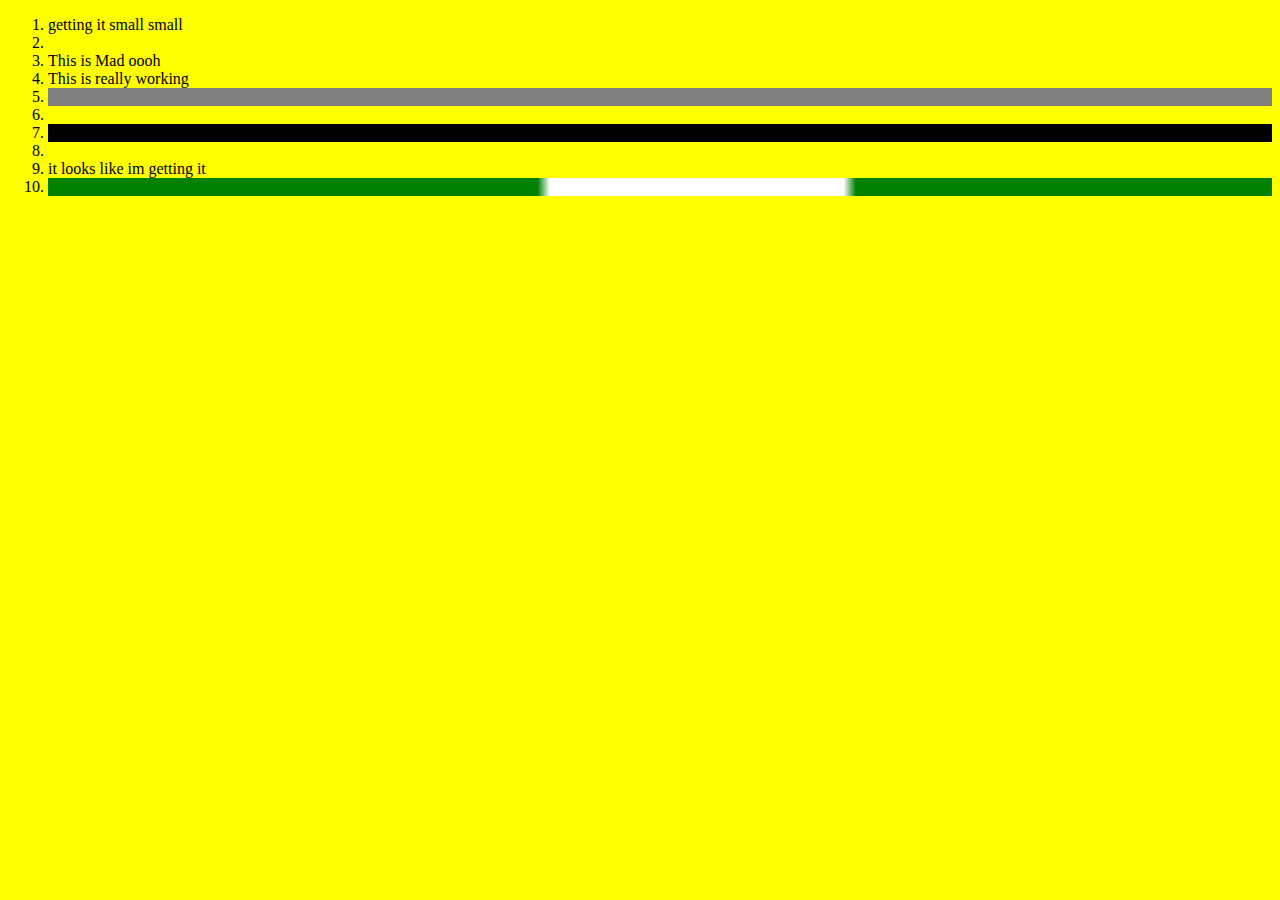
==== classwork/classwork.html @ 4e770016 "style: DOM manipulation classwork" ====
<!DOCTYPE html>
<html lang="en">
<head>
    <meta charset="UTF-8">
    <meta name="viewport" content="width=device-width, initial-scale=1.0">
    <title>DOM Manipulation</title>
</head>
<body>
    <ol>
        <li></li>
        <li class="orange"></li>
        <li id="mad"></li>
        <li class="orange"></li>
        <li class="orange"></li>
        <li></li>
        <li class="orange"></li>
        <li class="orange"></li>
        <li></li>
        <li></li>
    </ol>

</body>
<script src="./classwork.js"></script> 
</html>
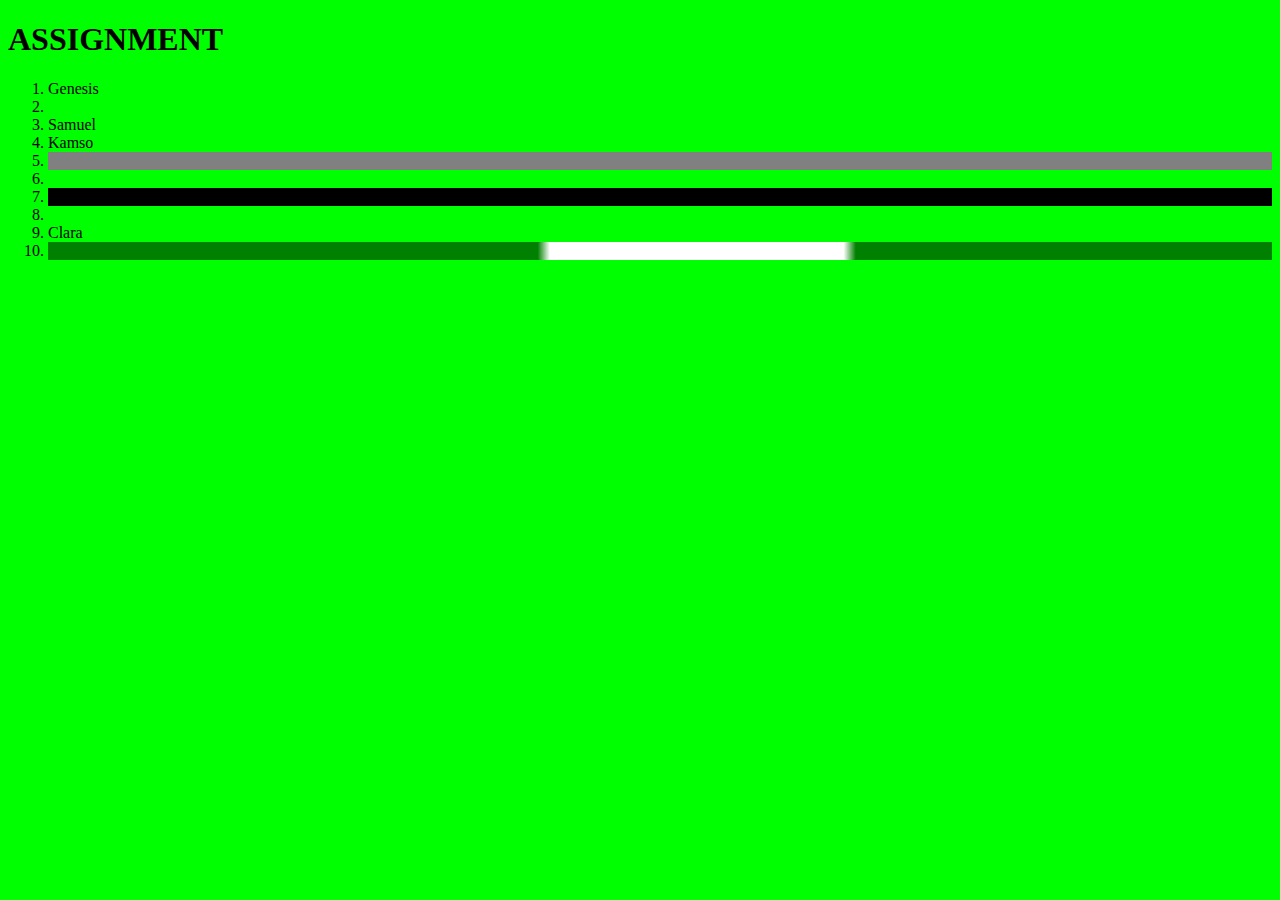
==== commit e96e12ff: "style: classwork DOM Manipulation" ====
--- a/classwork/classwork.html
+++ b/classwork/classwork.html
@@ -1,11 +1,13 @@
 <!DOCTYPE html>
 <html lang="en">
 <head>
+    <link rel="shortcut icon" href="../favicon.ico" type="image/x-icon">
     <meta charset="UTF-8">
     <meta name="viewport" content="width=device-width, initial-scale=1.0">
     <title>DOM Manipulation</title>
 </head>
 <body>
+    <h1>ASSIGNMENT</h1>
     <ol>
         <li></li>
         <li class="orange"></li>
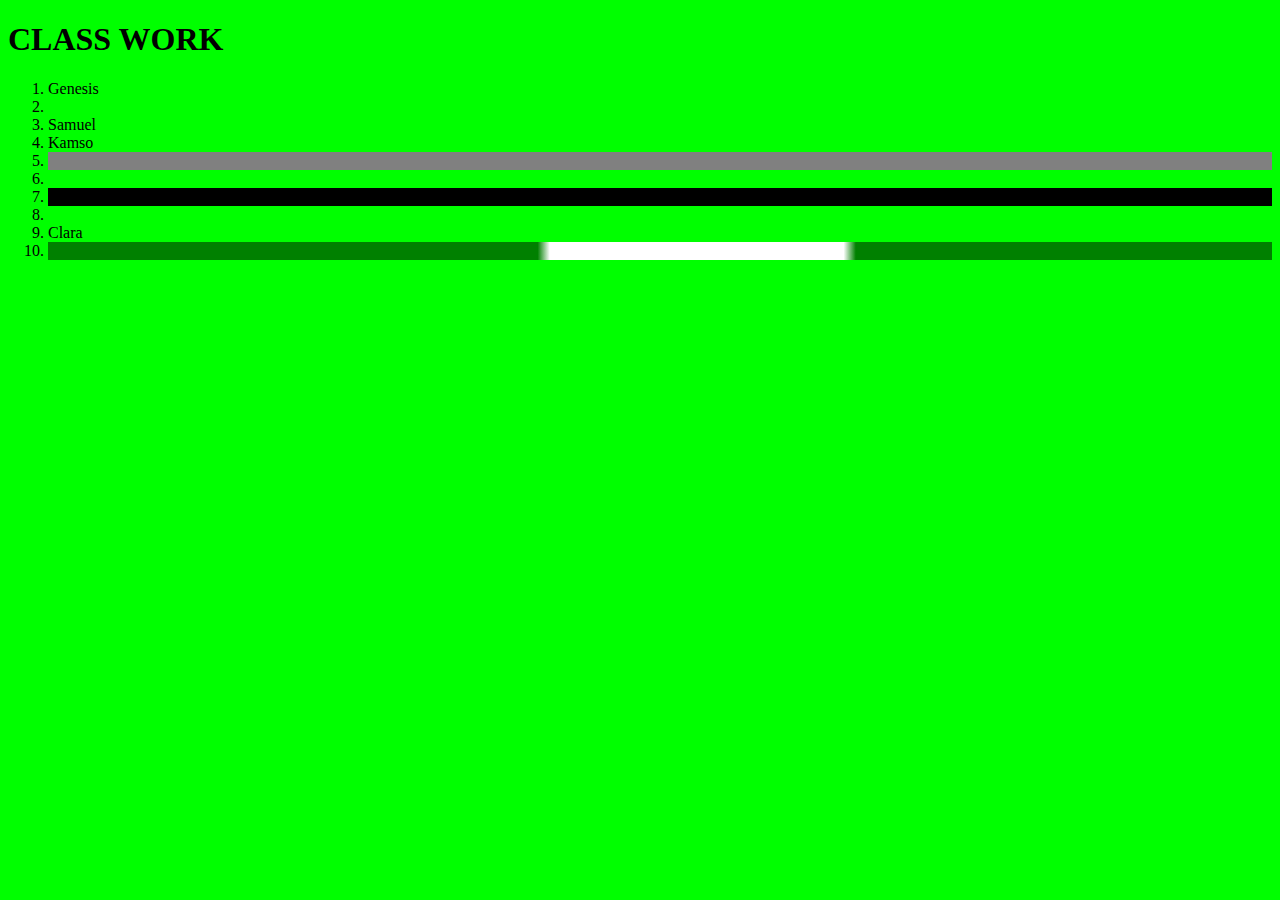
==== commit 0247bd27: "make changes to the H1 element" ====
--- a/classwork/classwork.html
+++ b/classwork/classwork.html
@@ -7,7 +7,7 @@
     <title>DOM Manipulation</title>
 </head>
 <body>
-    <h1>ASSIGNMENT</h1>
+    <h1>CLASS WORK</h1>
     <ol>
         <li></li>
         <li class="orange"></li>
